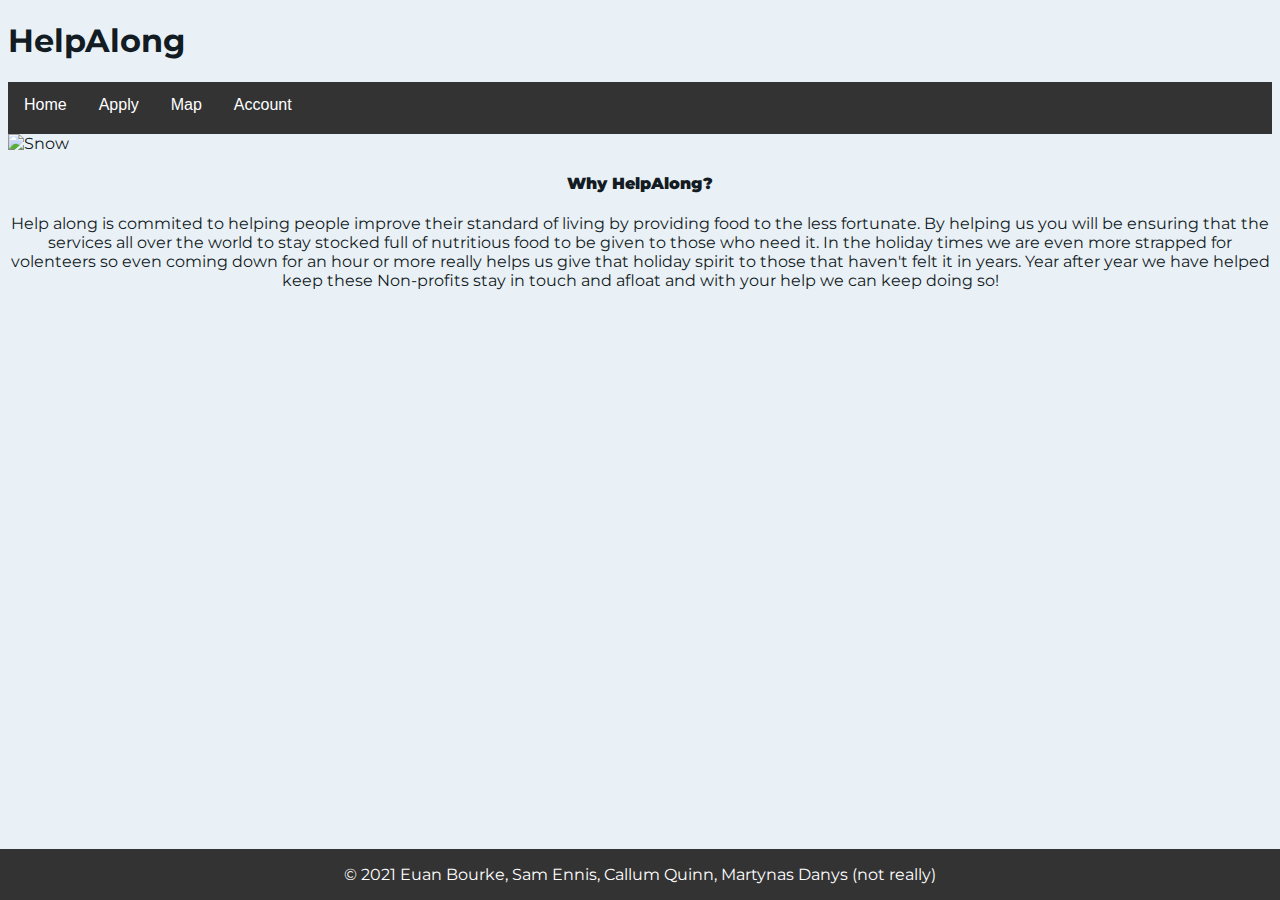
==== index.html @ c70ea720 "PUSH NEW AMAZING WEBSITE PAGES AND DESIGN" ====
<!DOCTYPE html>
<html>
<head>
    <title>HelpAlong</title>
    <h1>HelpAlong</h1>
    <link rel="stylesheet" href="style.css">
    <meta http-equiv="refresh" content="10" >
    <meta charset="utf-8">
</head>
<body>
    <div class="navbar">
        <ul>
            <li><a href="index.html">Home</a></li>
            <li><a href="Apply.html">Apply</a></li>
            <li><a href="Map.html">Map</a></li>
            <li><a href="Account.html">Account</a></li>
        </ul>
    </div>
    <div class="container">
        <article>
            <img src="https://images.pexels.com/photos/3996734/pexels-photo-3996734.jpeg?auto=compress&cs=tinysrgb&dpr=2&h=750&w=1260" alt="Snow" style="width:100%">
            <div class="text-centered">
                <h4><b>Why HelpAlong?</b></h4>
                <p>Help along is commited to helping people improve their standard of living by providing food to the less fortunate. By helping us you will be ensuring that the services all over the world to stay stocked full of nutritious food to be given to those who need it. In the holiday times we are even more strapped for volenteers so even coming down for an hour or more really helps us give that holiday spirit to those that haven't felt it in years. Year after year we have helped keep these Non-profits stay in touch and afloat and with your help we can keep doing so!
                </p>
            </div>
        </article>
    </div>
    <div class="footer">
        <footer>
            <p>&copy; 2021 Euan Bourke, Sam Ennis, Callum Quinn, Martynas Danys (not really)</p>
        </footer>
    </div>

</body>
</html>
---- style.css ----
@import url('https://fonts.googleapis.com/css2?family=Montserrat:wght@400&display=swap');

ul {
    list-style-type: none;
    margin: 0;
    padding: 0;
}

body {
    font-family: 'Montserrat', sans-serif;
    background-color: #E9F1F7;
    color: #131B23
}

.navbar {
    overflow: hidden;
    background-color: #333;
    display: block;
    left: 0;
    position: relative;
    width: 100%;
    right: 0;
    font-family: Arial, Helvetica, sans-serif;
}

.navbar a {
    float: left;
    font-size: 16px;
    color: white;
    text-align: center;
    padding: 14px 16px;
    padding-bottom: 20px;
    text-decoration: none;
}

#form {
    float: center;
    display: grid;
    margin-right: 10px;
    margin-top: 40px;
    
}

#form input {
    float: center;
    display: grid;
    margin-right: 10px;
    margin-top: 20px;
    width: 30%;
    font-size: 15px;
    height: 30px;
}

#form label {
    float: left;
}

#submitbutton {
    background-color: #4CAF50;
    color: white;
    padding: 14px 20px;
    margin: 8px 0;
    border: none;
    cursor: pointer;
    width: 45%;
    opacity: 0.9;
    height: 100%;
}

#center {
    position: relative;
    text-align: center;
    margin-top: 10px;
    margin-left: 10px;
    margin-right: 10px;
}

.text-centered {
    text-align: center;
}

.sidebar {
    float: left;
    width: 15%;
    height: 35%;
    background-color: #333;
    position: fixed;
    font-size: large;
    padding-top: 20px;
    padding-left: 20px;
    padding-right: 20px;
    margin-top: 0px;
    margin-left: 0px;
    margin-right: 0px;
    color: white;
    text-decoration-color: #E9F1F7;
}

footer {
    position: fixed;
    left: 0;
    bottom: 0;
    width: 100%;
    background-color: #333;
    color: white;
    text-align: center;
}

.footer {
    margin-top: 85px;
}

.jobs {
    float: right;
    width: 30%;
    height: 35%;
    background-color: #333;
    position: relative;
    font-size: large;
    padding-top: 20px;
    padding-left: 20px;
    padding-right: 20px;
    padding-bottom: 20px;
    margin-top: 0px;
    margin-left: 0px;
    margin-right: 0px;
    color: white;
    text-decoration-color: #E9F1F7;
}

table, th, td {
    border: 1px solid whitesmoke;
    text-align: center;
    justify-content: center;
    padding: 5px;
}

td {
    color: white;
}

#tablecard {
    justify-content: center;
    align-items: center;
}

table {
    margin-top: 20px;
    margin-left: auto;
    margin-right: auto;
}
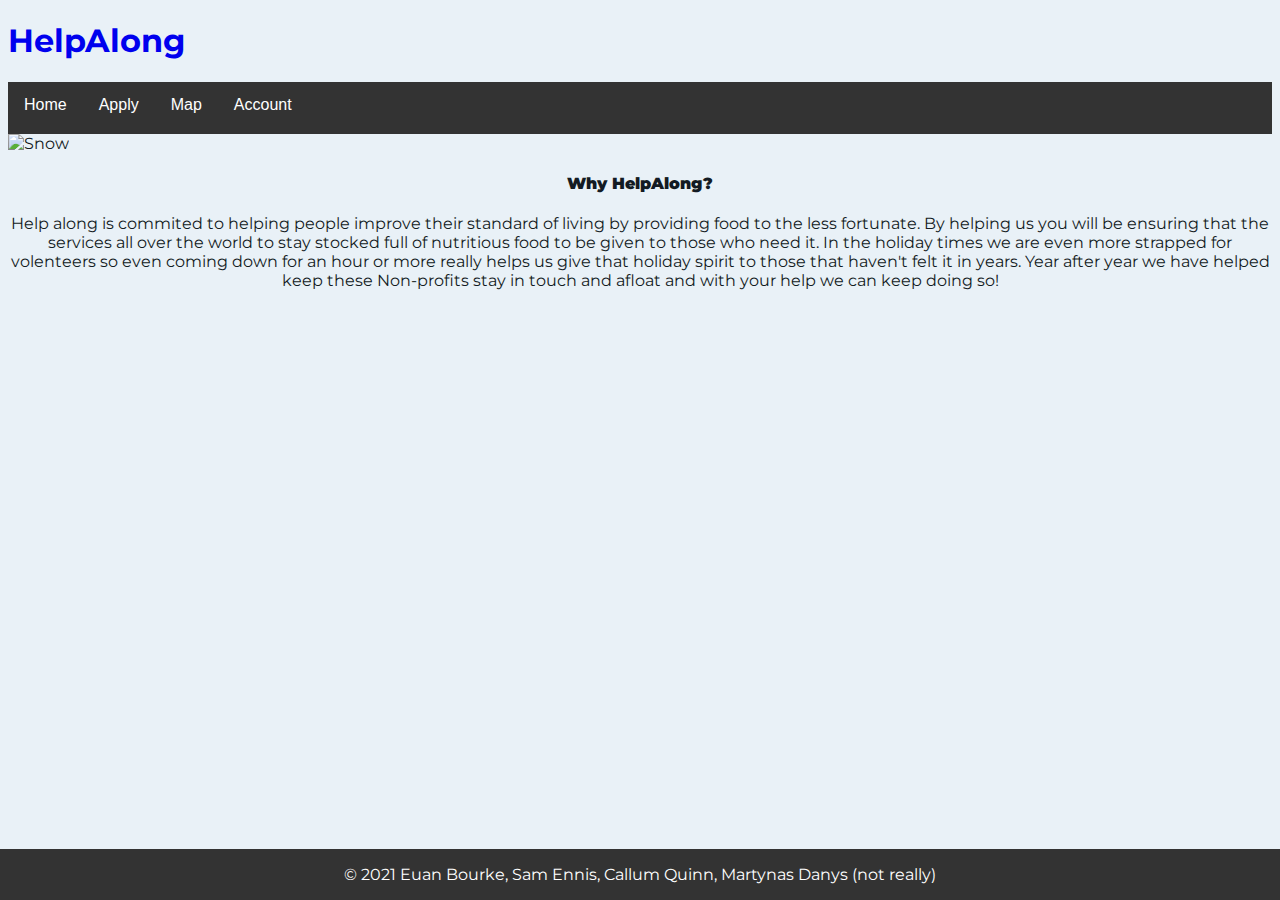
==== commit 9ebd445b: "Add clickable HelpAlong in top left" ====
--- a/index.html
+++ b/index.html
@@ -2,9 +2,9 @@
 <html>
 <head>
     <title>HelpAlong</title>
-    <h1>HelpAlong</h1>
+    <h1><a href="index.html">HelpAlong</a></h1>
     <link rel="stylesheet" href="style.css">
-    <meta http-equiv="refresh" content="10" >
+    <!-- <meta http-equiv="refresh" content="-10" > -->
     <meta charset="utf-8">
 </head>
 <body>
--- a/style.css
+++ b/style.css
@@ -1,4 +1,21 @@
 @import url('https://fonts.googleapis.com/css2?family=Montserrat:wght@400&display=swap');
+
+a:visited { 
+    text-decoration: none; 
+    color:black; 
+}
+a:hover { 
+    text-decoration: none;
+    color:black;
+}
+a:focus { 
+    text-decoration: none;
+    color:black; 
+}
+a:hover, a:active { 
+    text-decoration: none;
+    color:black
+}
 
 ul {
     list-style-type: none;
@@ -45,24 +62,27 @@
     float: center;
     display: grid;
     margin-right: 10px;
-    margin-top: 20px;
-    width: 30%;
-    font-size: 15px;
-    height: 30px;
+    margin-top: 30px;
+    width: 500px;
+    font-size: 20px;
+    height: 40px;
 }
 
 #form label {
     float: left;
+    font-size: 20px;
 }
 
 #submitbutton {
     background-color: #4CAF50;
     color: white;
     padding: 14px 20px;
-    margin: 8px 0;
+    /* margin: 8px 0; */
     border: none;
     cursor: pointer;
-    width: 45%;
+    display: grid;
+    /* margin: auto; */
+    width: 200px;
     opacity: 0.9;
     height: 100%;
 }
@@ -80,18 +100,16 @@
 }
 
 .sidebar {
-    float: left;
     width: 15%;
     height: 35%;
     background-color: #333;
-    position: fixed;
+    position: relative;
     font-size: large;
     padding-top: 20px;
     padding-left: 20px;
     padding-right: 20px;
-    margin-top: 0px;
-    margin-left: 0px;
-    margin-right: 0px;
+    margin: auto;
+    display: block;
     color: white;
     text-decoration-color: #E9F1F7;
 }
@@ -107,11 +125,11 @@
 }
 
 .footer {
-    margin-top: 85px;
+    margin-top: 100px;
 }
 
 .jobs {
-    float: right;
+    /* float: right; */
     width: 30%;
     height: 35%;
     background-color: #333;
@@ -121,9 +139,8 @@
     padding-left: 20px;
     padding-right: 20px;
     padding-bottom: 20px;
-    margin-top: 0px;
-    margin-left: 0px;
-    margin-right: 0px;
+    margin: auto;
+    display: block;
     color: white;
     text-decoration-color: #E9F1F7;
 }
@@ -148,4 +165,66 @@
     margin-top: 20px;
     margin-left: auto;
     margin-right: auto;
+}
+
+#centered-video {
+    justify-content: center;
+    align-items: center;
+    align-self: center;
+    justify-content: center;
+    justify-items: center;
+    justify-self: center;
+}
+
+video {
+    display: block;
+    margin: auto;
+    margin-top: 10px;
+}
+
+form {
+    display: block;
+    margin: auto;
+    float: center;
+}
+
+#ul2 {
+    float: right;
+}
+
+.applied {
+    font-size: 18px;
+}
+
+#form-1 {
+    float: center;
+    display: grid;
+    margin: auto;
+    /* margin-right: 10px; */
+    margin-top: 40px;
+    
+}
+
+#form-1 input {
+    /* float: right; */
+    display: grid;
+    /* margin-left: 10px; */
+    /* margin-top: 30px; */
+    margin: auto;
+    width: 180px;
+    margin-bottom: 20px;
+    font-size: 20px;
+    height: 20px;
+}
+
+#form-1 label {
+    /* float: left; */
+    display: inline-block;
+    margin-right: 30px;
+    font-size: 13.5px;
+    margin-bottom: 20px;
+}
+
+h1 a {
+    text-decoration: none;
 }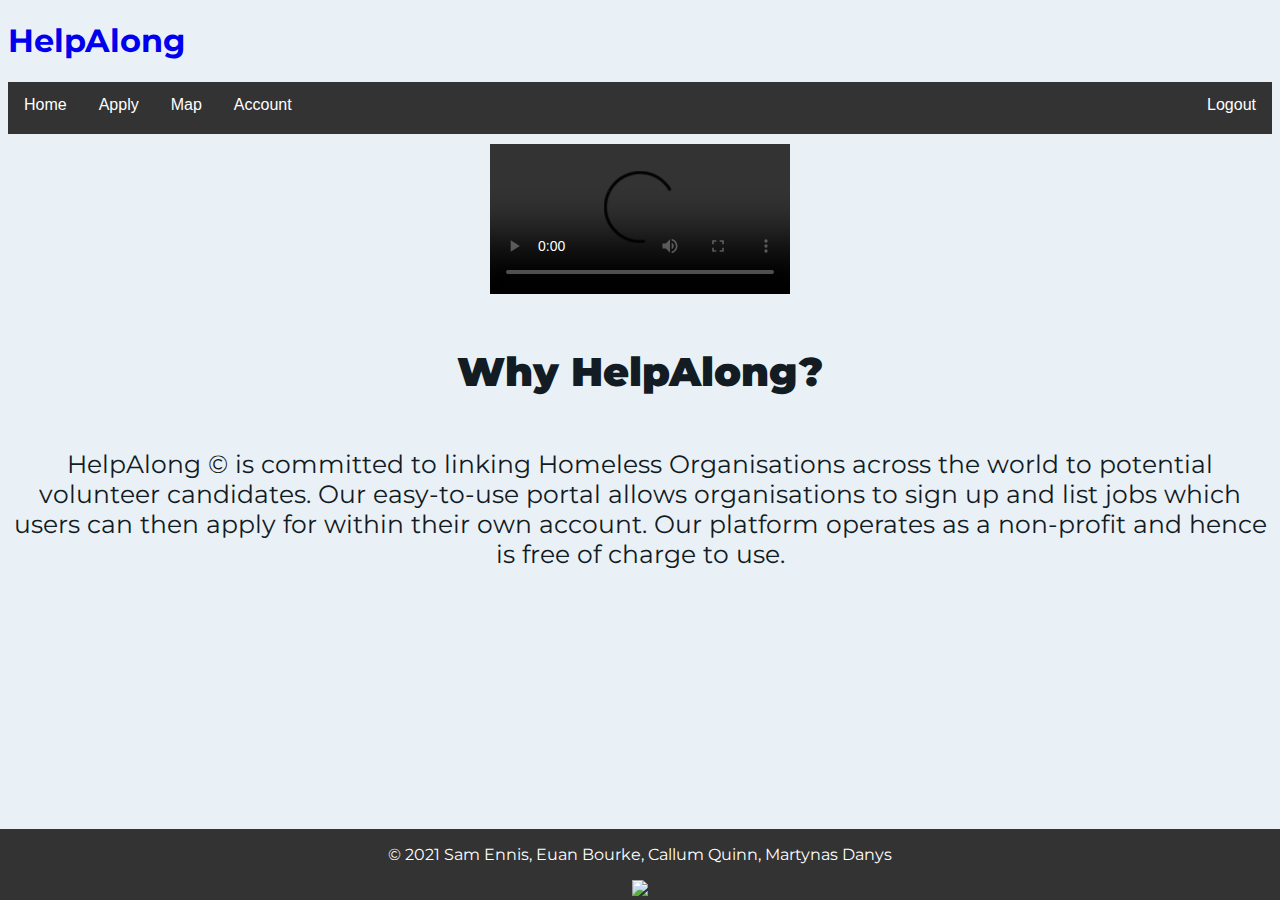
==== commit 921c2833: "Add Marty video to main page + styling" ====
--- a/index.html
+++ b/index.html
@@ -15,22 +15,25 @@
             <li><a href="Map.html">Map</a></li>
             <li><a href="Account.html">Account</a></li>
         </ul>
+        <ul id="ul2">
+            <li><a href="index.html">Logout</a></li>
+        </ul>
     </div>
     <div class="container">
+        <video id="centered-video" src="assets/video.mp4" autoplay controls></video>
         <article>
-            <img src="https://images.pexels.com/photos/3996734/pexels-photo-3996734.jpeg?auto=compress&cs=tinysrgb&dpr=2&h=750&w=1260" alt="Snow" style="width:100%">
             <div class="text-centered">
-                <h4><b>Why HelpAlong?</b></h4>
-                <p>Help along is commited to helping people improve their standard of living by providing food to the less fortunate. By helping us you will be ensuring that the services all over the world to stay stocked full of nutritious food to be given to those who need it. In the holiday times we are even more strapped for volenteers so even coming down for an hour or more really helps us give that holiday spirit to those that haven't felt it in years. Year after year we have helped keep these Non-profits stay in touch and afloat and with your help we can keep doing so!
-                </p>
+                <h4 style="font-size: 40px;"><b>Why HelpAlong?</b></h4>
+                <p style="font-size: 25px;">HelpAlong © is committed to linking Homeless Organisations across the world to potential volunteer candidates. Our easy-to-use portal allows organisations to sign up and list jobs which users can then apply for within their own account. Our platform operates as a non-profit and hence is free of charge to use.</p>
             </div>
         </article>
     </div>
     <div class="footer">
         <footer>
-            <p>&copy; 2021 Euan Bourke, Sam Ennis, Callum Quinn, Martynas Danys (not really)</p>
+            <p>&copy; 2021 Sam Ennis, Euan Bourke, Callum Quinn, Martynas Danys</p>
+            <a href="https://www.youtube.com/watch?v=dQw4w9WgXcQ"><img src="https://pbs.twimg.com/profile_images/531381005165158401/bUJYaSO9_400x400.png" height="30px"></a>
         </footer>
     </div>
-
+    
 </body>
 </html>
